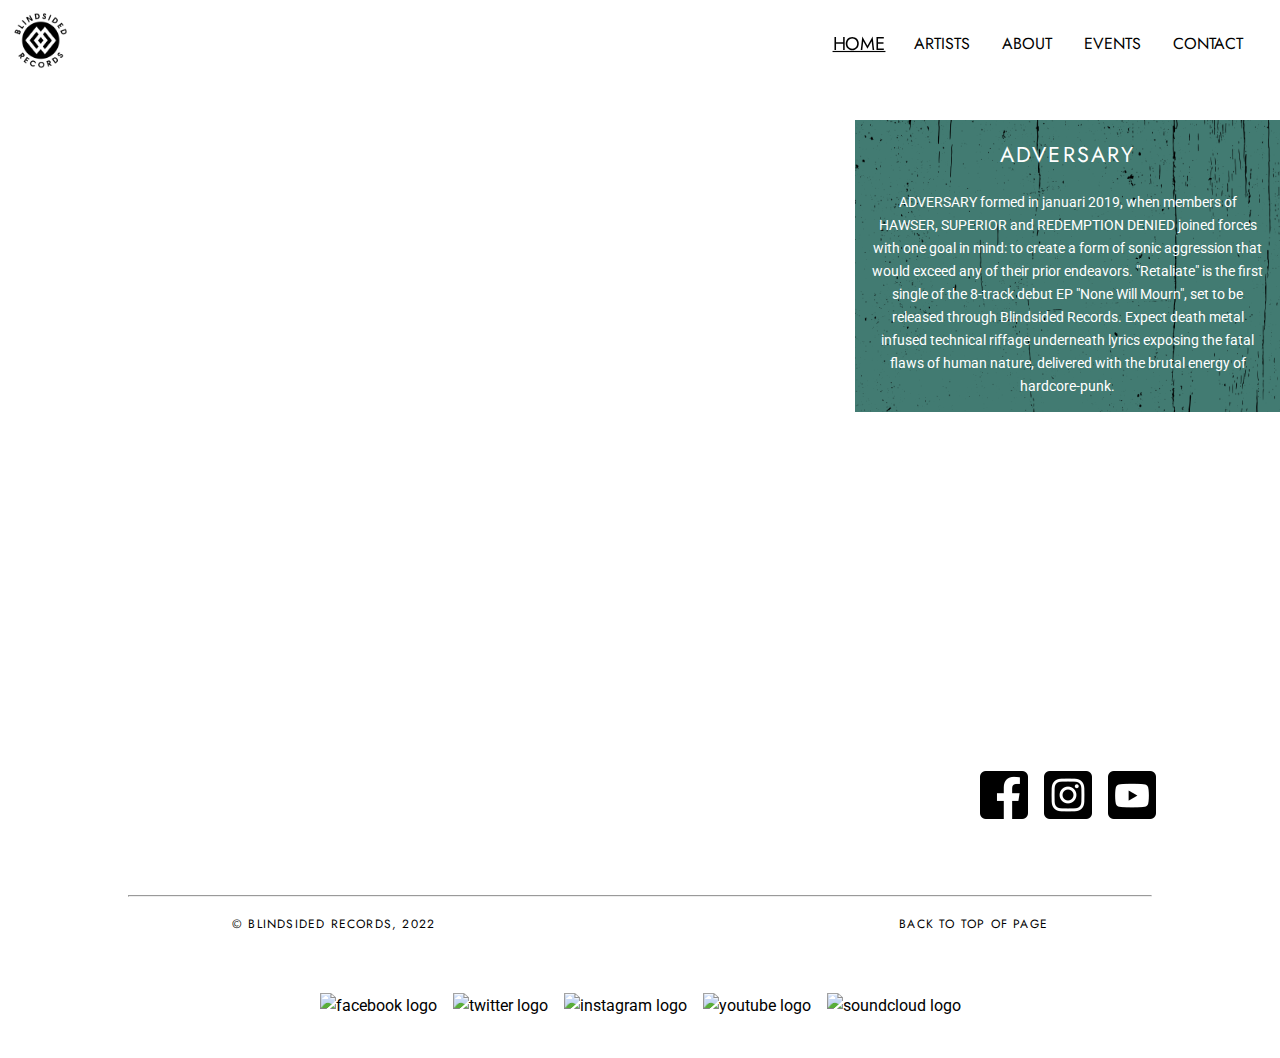
==== showcase/showcase-adversary.html @ 3c21b8f7 "Initialize project" ====
<!DOCTYPE html>
<html lang="en">

<head>
    <meta charset="UTF-8">
    <meta http-equiv="X-UA-Compatible" content="IE=edge">
    <meta name="viewport" content="width=device-width, initial-scale=1.0">
    <title>Blindsided Records</title>
    <link rel="stylesheet" href="/css/index.css">
    <link rel="stylesheet" href="showcase-adversary.css">
    <link href="https://fonts.googleapis.com/css2?family=Jost:ital,wght@0,300;0,400;0,700;1,700&family=Roboto:wght@300;400;700;900&display=swap" rel="stylesheet">
    <link rel="icon" type="image/x-icon" href="/img/croppedlogo.png">
</head>

<body>
    <header> <a id="top"></a>
        <nav class="nav">
            <a href="/index.html" class="logo__link"><img src="/img/blindsidedlogo.png" width="71" height="71" alt="logo" class="nav__img"></a>
            <ul class="nav__list">
                <li class="nav__item nav__item--current">
                    <a href="/index.html" class="nav__link">home</a>
                </li>
                <li>
                    <div class="dropdown">
                        <button class="dropbtn"><a href="/artists.html">artists</a></button>
                        <div class="dropdown-content">
                            <a href="showcase-adversary.html#start">Adversary</a>
                            <a href="showcase-cornered.html#start">Cornered</a>
                            <a href="showcase-deathtrap.html#start">Deathtrap</a>
                            <a href="showcase-deconvolution.html#start">Deconvolution</a>
                            <a href="showcase-excoriated.html#start">Excoriated</a>
                            <a href="/showcase.html#start">Voidcrawler</a>
                          </div>
                      </div>
                </li>
                <li class="nav__item">
                    <a href="/about.html" class="nav__link">about</a>
                </li>
                <li class="nav__item">
                    <a href="/events.html" class="nav__link">events</a>
                </li>
                <li class="nav__item">
                    <a href="/contact.html" class="nav__link">contact</a>
                </li>
            </ul>
        </nav>
    </header>

    <main>
        <div class="main__container" id="start">
            <div class="main__tile main__hero"></div>
            <div class="main__tile main__article">
                <h2>Adversary</h2>
                <p>ADVERSARY formed in januari 2019, when members of HAWSER, SUPERIOR and REDEMPTION DENIED joined forces with one goal in mind: to create a form of sonic aggression that would exceed any of their prior endeavors. "Retaliate" is the first single of the 8-track debut EP "None Will Mourn", set to be released through Blindsided Records. Expect death metal infused technical riffage underneath lyrics exposing the fatal flaws of human nature, delivered with the brutal energy of hardcore-punk.</p>
            </div>
            <div class="main__tile main__img"></div>
            <div class="main__tile main__video"><iframe width="560" height="250" src="https://www.youtube.com/embed/BGXRnhWCubE" title="YouTube video player" frameborder="0" allow="accelerometer; autoplay; clipboard-write; encrypted-media; gyroscope; picture-in-picture" allowfullscreen></iframe>
            </div>
            <div class="main__tile main__links">
                <a href="#" class="tile__links"><img class="tile__img" src="/img/facebook_logo.png" alt="facebook logo"></a>
                <a href="#" class="tile__links"><img class="tile__img" src="/img/instagram_logo.png" alt="instagram logo"></a>
                <a href="#" class="tile__links"><img class="tile__img" src="/img/youtube_logo.png" alt="youtube logo"></a>
            </div>
        </div>
    </main>

    <footer>
        <hr>
        <div class="footer__content">
            <h2>&copy; Blindsided Records, 2022</h2>
            <a class="footer__link" href="#top"><h2>Back to top of page</h2></a>
        </div>
        <div class="socials">
            <a href="https://www.facebook.com/blindsidedrecords/" class="socials__link" target="blank"><img src="img/facebook_logo.png" alt="facebook logo"></a>
            <a href="https://twitter.com" target="blank" class="socials__link"><img src="img/twitter_logo.png" alt="twitter logo"></a>
            <a href="https://www.instagram.com/blindsidedrecords/" class="socials__link" target="blank"><img src="img/instagram_logo.png" alt="instagram logo"></a>
            <a href="https://www.youtube.com/channel/UCWeBJik7l7Sqo_72V3B9C_Q" class="socials__link" target="blank"><img src="img/youtube_logo.png" alt="youtube logo"></a>
            <a href="https://soundcloud.com/user-380844175" class="socials__link" target="blank"><img src="img/soundcloud_logo.png" alt="soundcloud logo"></a>
        </div>
    </footer>
</body>
---- css/index.css ----
*, *::before, *::after {
    box-sizing: border-box;
}

:root {
    --title: 'Jost', sans-serif;
    --text: 'Roboto', sans-serif;

    --accent: #9a3437c5;
    --accent-secondary: #0c5549c6;
}

body {
    font-family: var(--text);
    line-height: 1.6;
    margin: 0;
}

h1, h2 {
    font-family: var(--title);
    font-weight: 400;
    letter-spacing: 0.1em;
    text-transform: uppercase;
}

ul {
    padding: 0;
}

li {
    font-family: var(--title);
    text-align: center;
    text-transform: uppercase;
    list-style: none;
}

a {
    color: black;
    text-decoration: none;
}

img {
    max-width: 100%;
}

figure {
    margin: 0;
}

iframe {
    max-width: 100%;
    filter: grayscale(100%);
}

hr {
    max-width: 80%;
}

header {
    grid-area: nav;
}

.hero, .intro {
    grid-area: hero;
}

main {
    grid-area: main;
}

footer {
    grid-area: footer;
}

/* styles */
.nav {
    display: flex;
    flex-direction: column;
    justify-content: center;
    align-items: center;
}

.nav__item {
    margin: 0 0.2em;
    transition-property: opacity, text-shadow, transform;
    transition-duration: 350ms;
}

.nav__item:hover {
    opacity: 75%;
    transform: scale(115%);
}

.nav__item--current {
    scale: 115%;
    text-decoration: underline;
}

.nav__img {
    transition-property: transform, opacity;
    transition-duration: 350ms;
}

.nav__img:hover {
    transform: scale(115%, 115%);
    opacity: 75%;
}

.dropdown-content {
    display: none;
    position: absolute;
    
    padding: 1em;

    text-align: left;

    background-color: #FFF;
    z-index: 1;
}

.dropdown {
    position: relative;
    display: inline-block;
}

.dropbtn {
    border: none;
    background-color: #FFF;

    padding: 0 1em;

    font-size: 1rem;
    font-family: var(--title);
    text-transform: uppercase;

    transition-property: transform;
    transition-duration: 350ms;
}

.dropdown-content a {
    transition-property: transform, opacity;
    transition-duration: 350ms;
}

.dropdown-content a:hover {
    background-color: #FFF;
    color: var(--accent);
    opacity: 75%;
}

.dropdown:hover .dropdown-content {
    display: block;
}

.dropdown:hover .dropbtn {
    background-color: #FFF;
    transform: scale(115%)
}

.footer__content {
    padding-bottom: 1em;
    font-size: 8px;
    text-align: center;
}

.footer__text {
    margin: 0;
}

.footer__link {
    transition-property: scale;
    transition-duration: 350ms;
}

.footer__link:hover {
    scale: 115%;

}

.socials {
    display: flex;
    justify-content: center;
    align-items: center;

    margin: 2em 1em;
}

.socials__link {
    margin: 0.5em;

    transition-property: transform;
    transition-duration: 350ms;
}

.socials__link:hover {
    transform: scale(90%);
    opacity: 75%;
}

@media (min-width: 768px) {
    .nav {
        padding: 0.3em;
        flex-direction: row;
        justify-content: space-between;
    }

    .nav__list {
        display: flex;
        margin-right: 1em;
    }

    .nav__item {
        margin: 0 1em;
    }

    .footer__content {
        display: flex;
        justify-content: space-around;
    }
}
---- showcase/showcase-adversary.css ----
:root {
    --accent--tile: #c44044;
    --accent--tile-secondary:  #138d78;
}

body {
    display: grid;
    grid-template-areas: 
    "nav"
    "main"
    "footer";
}

.main__hero {
    background-image: url(/img/adversary3.jpg);
    background-position: center;
    background-size: cover;

    filter: grayscale(100%);

    padding: 1em;
    height: 300px;
    grid-area: hero;
}

.main__article {
    margin: 1em;
    padding: 1em;

    color: #FFF;

    background-image: url(/img/background_card2.png);
    background-position: center;
    background-size: cover;
    background-color: #0c5549c6;
    grid-area: article;
}

.main__img {
    background-image: url(/img/adversary2.jpg);
    background-position: center;
    background-size: cover;

    filter: grayscale(100%);

    margin: 0.5em 0;
    height: 250px;

    grid-area: img;
}

.main__video {
    display: flex;
    justify-content: center;
    grid-area: video;
}


.main__links {
    padding-top: 2em;

    display: flex;
    justify-content: center;

    gap: 1em;

    grid-area: links;
}

.tile__img {
    transition-property: transform;
    transition-duration: 300ms;
}

.tile__img:hover {
    transform: scale(90%);
    opacity: 75%;
}

@media (min-width: 768px) {
    .main__container {
        display: grid;
        grid-template-columns: 1fr 1fr 1fr 1fr;
        grid-template-rows: 1fr 1fr 0.5fr;
        grid-template-areas: 
        "hero hero article article"
        "img img video video"
        ". links links .";
        gap: 0.2em;

        margin: 2em 0;
    }

    .main__tile {
        margin: 0;
    }

    .main__article {
        padding: 0 1em;

        font-size: 0.85rem;
        text-align: center;
    }
}

@media (min-width: 1024px) {
    .main__container {
        grid-template-columns: repeat(3, 1fr);
        grid-template-rows: repeat(5, 1fr);
        grid-template-areas: 
        "hero hero article"
        "hero hero article"
        "hero hero video"
        "img img video"
        "img img links"
        ;
    }

    .main__hero, .main__article, .main__img, .main__links, .main__video {
        height: auto;
    }

    .main__article {
        font-size: 0.9rem;
    }

    .main__links {
        align-items: center;
    }
}

@media (min-width: 1400px) {
    .main__container {
        grid-template-columns: repeat(6, 1fr);
        grid-template-rows: repeat(6, 1fr);
        grid-template-areas: 
        "hero hero hero hero article article"
        "hero hero hero hero article article"
        "hero hero hero hero img img"
        "hero hero hero hero img img"
        "hero hero hero hero video video"
        "links links links links video video"
        ;
    }

    .main__article {
        font-size: 1rem;
    }

    .main__img {
        height: 300px;
    }
    
}

@media (min-width: 1920px) {
    .main__container {
        gap: 0;

        margin-top: 0;

        min-height: 100vh;
    }
    .main__hero {
        margin: 0 2em 2em 0;
    }

    .main__article {
        display: flex;
        flex-direction: column;
        justify-content: center;

        font-size: 1.125rem;
        text-align: center;
    }

    .main__img {
        height: auto;
    }

    .main__video {
        height: auto;
        padding: 2em;

        align-items: center;
        overflow: hidden;

        background-image: url(/img/background_card2.png);
        background-position: center;
        background-size: cover;
        background-color: #0c5549c6;
    }

    .main__links {
        background-image: url(/img/background_card2.png);
        background-position: center;
        background-size: cover;
        background-color: #0c5549c6;
    }

    .tile__img {
        filter: invert(1);
    }


    
}
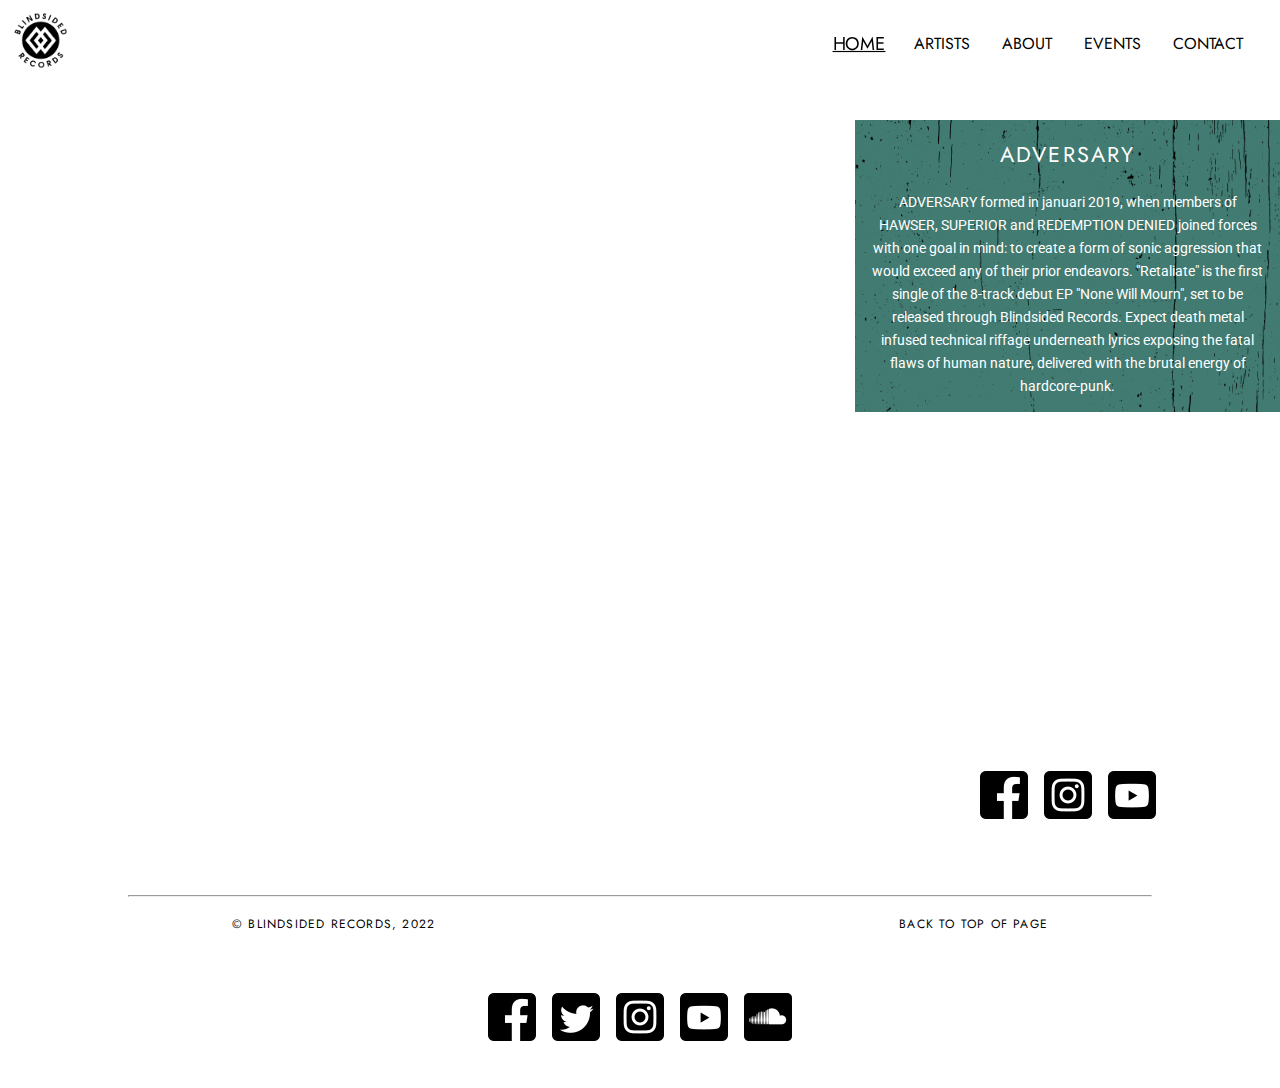
==== commit 58ad6697: "fix showcase social links" ====
--- a/showcase/showcase-adversary.html
+++ b/showcase/showcase-adversary.html
@@ -71,11 +71,11 @@
             <a class="footer__link" href="#top"><h2>Back to top of page</h2></a>
         </div>
         <div class="socials">
-            <a href="https://www.facebook.com/blindsidedrecords/" class="socials__link" target="blank"><img src="img/facebook_logo.png" alt="facebook logo"></a>
-            <a href="https://twitter.com" target="blank" class="socials__link"><img src="img/twitter_logo.png" alt="twitter logo"></a>
-            <a href="https://www.instagram.com/blindsidedrecords/" class="socials__link" target="blank"><img src="img/instagram_logo.png" alt="instagram logo"></a>
-            <a href="https://www.youtube.com/channel/UCWeBJik7l7Sqo_72V3B9C_Q" class="socials__link" target="blank"><img src="img/youtube_logo.png" alt="youtube logo"></a>
-            <a href="https://soundcloud.com/user-380844175" class="socials__link" target="blank"><img src="img/soundcloud_logo.png" alt="soundcloud logo"></a>
+            <a href="https://www.facebook.com/blindsidedrecords/" class="socials__link" target="blank"><img src="/img/facebook_logo.png" alt="facebook logo"></a>
+            <a href="https://twitter.com" target="blank" class="socials__link"><img src="/img/twitter_logo.png" alt="twitter logo"></a>
+            <a href="https://www.instagram.com/blindsidedrecords/" class="socials__link" target="blank"><img src="/img/instagram_logo.png" alt="instagram logo"></a>
+            <a href="https://www.youtube.com/channel/UCWeBJik7l7Sqo_72V3B9C_Q" class="socials__link" target="blank"><img src="/img/youtube_logo.png" alt="youtube logo"></a>
+            <a href="https://soundcloud.com/user-380844175" class="socials__link" target="blank"><img src="/img/soundcloud_logo.png" alt="soundcloud logo"></a>
         </div>
     </footer>
 </body>